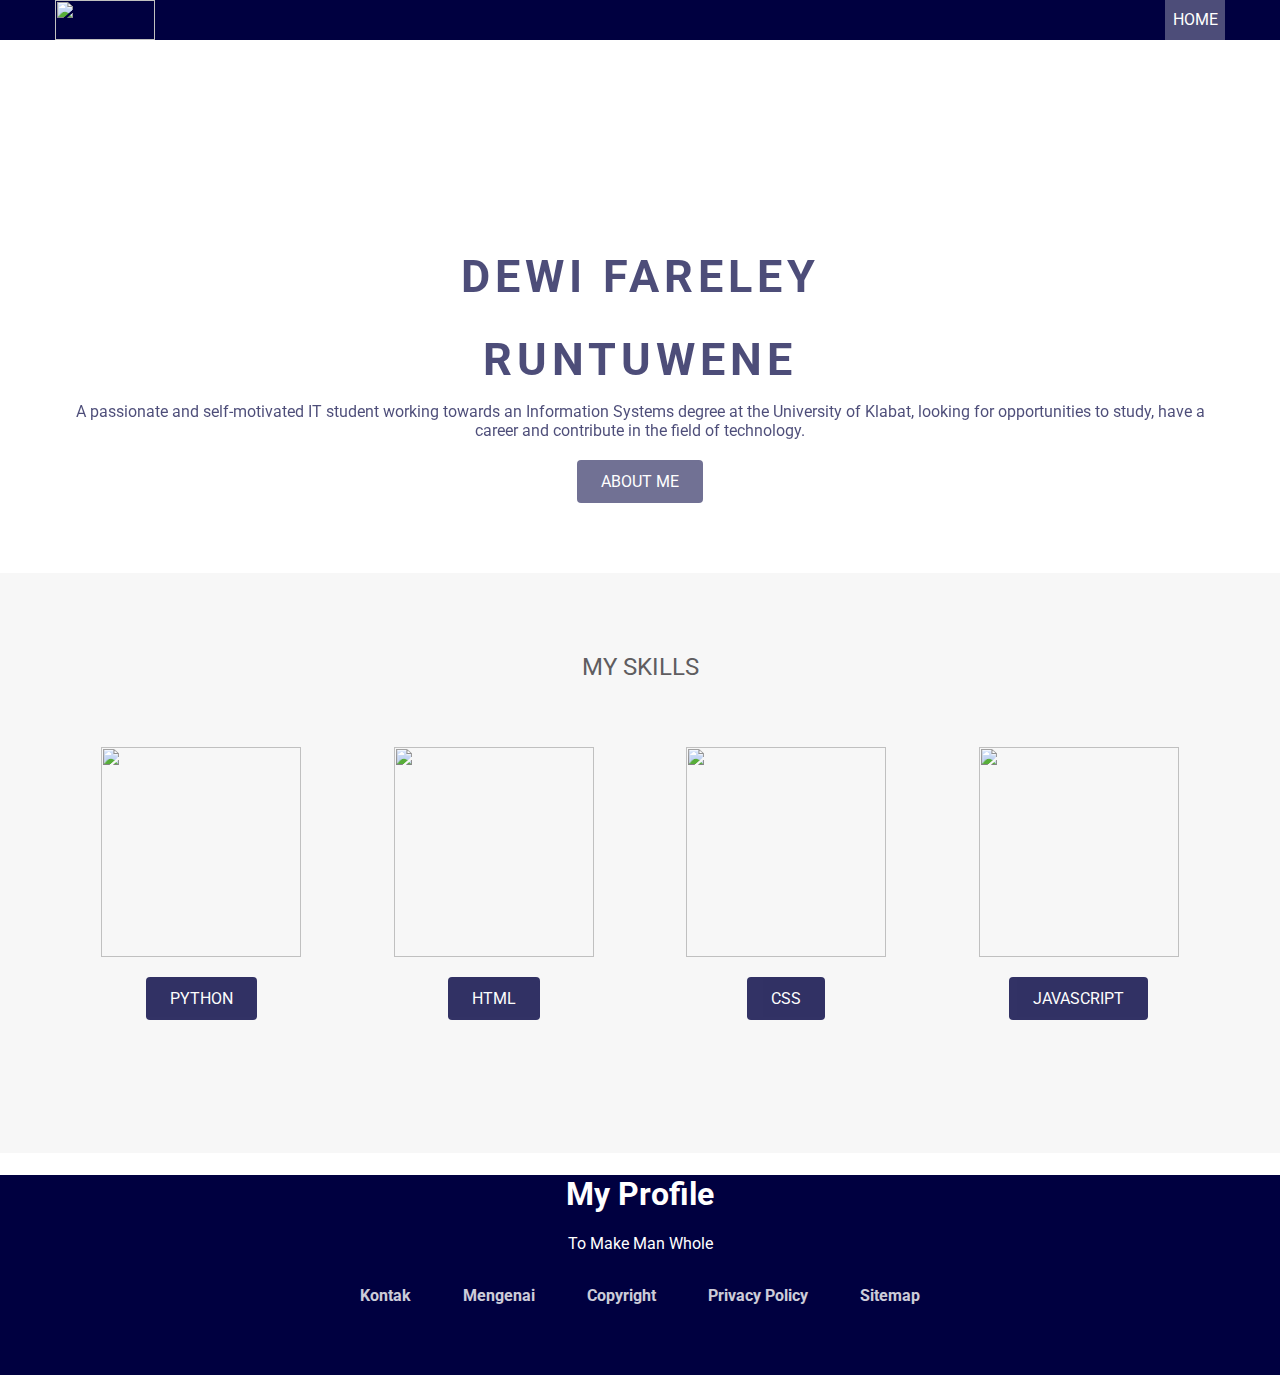
==== index.html @ 42186532 "Rename project.html to index.html" ====
<!DOCYTYPE html>
<html>
  <head>
  	<meta charset="utf-8">
	  <title>Dewi's Profile</title>
	  <link rel="preconnect" href="https://fonts.googleapis.com">
	  <link rel="preconnect" href="https://fonts.gstatic.com" crossorigin>
	  <link href="https://fonts.googleapis.com/css2?family=Roboto:ital,wght@0,700;1,100;1,300&display=swap" rel="stylesheet">
	  <link rel="stylesheet" href="stylesheet.css" type="text/css" media="screen">
	   <style>
		   *{
			font-family: 'Roboto', sans-serif;
		   }
	   </style>
  </head>
  <body>
  	<header>
  		<div class="container">
  			<div class="header-left">
  				<img src="download.png" width="100" height="40">
  			</div>
  			<div class="header-right">
  				<a href="#" class="home">HOME</a>
  			</div>
  		</div>
  	</header>
  	
  	<div class="top-wrapper" background="E:\Import Data\Project RSC\Project RSC 1 Web\Blue White Gold Traditional College Graduation Outdoor Poster.png">
		<img src="">
  		<div class="container" >
  			<h1>DEWI FARELEY</h1>
  			<h1>RUNTUWENE</h1>
  			<p>A passionate and self-motivated IT
				student working towards an Information
				Systems degree at the University of
				Klabat, looking for opportunities to study,
				have a career and contribute in the field
				of technology.
				</p>
  			<div class="btn-wrapper">
  				<a href="https://www.unklab.ac.id/" class="btn signup">ABOUT ME</a>
  			</div>
  		</div>
  	</div>
  	<div class="lesson-wrapper">
  		<div class="container">
  			<div class="heading">
  				<h2>MY SKILLS</h2>
  			</div>
  			<div class="lessons">
  				<div class="lesson">
  					<div class="lesson-icon">
  						<img src="E:\Import Data\Project RSC\Project RSC 1 Web\1402.png">
  					
						  <div class="btn-wrapper">
							<a class="btn signup">PYTHON</a>
						</div>

  					</div>
  					
  			    </div>
  					<p class="txt-contents"></p>
  				</div>
  				<div class="lesson">
  					<div class="lesson-icon">
  						<img src="E:\Import Data\Project RSC\Project RSC 1 Web\png-transparent-logo-html5-brand-design-text-logo-number-removebg-preview.png">
  					
  						<div class="btn-wrapper">
  				        <a href="#" class="btn signup">HTML</a>
  				    </div>
  					</div>
  				
  					
  					<p class="txt-contents"></p>
  				</div>
  				<div class="lesson">
  					<div class="lesson-icon">
  						<img src="E:\Import Data\Project RSC\Project RSC 1 Web\html5-logo-css-logo-png-transparent-svg-vector-bie-supply-9.png">
  					
  						<div class="btn-wrapper">
  				        <a href="#" class="btn signup">CSS</a>
  				    </div>
                    </div>
  					
  					<p class="txt-contents"></p>
  				</div>
  				<div class="lesson">
  					<div class="lesson-icon">
  						<img src="E:\Import Data\Project RSC\Project RSC 1 Web\javascript-shield-logo-icon-2.png">
  						
  						<div class="btn-wrapper">
  				        <a href="#" class="btn signup">JAVASCRIPT</a>
  				    </div>
  					</div>
  					
  				    </div>
  					<p class="txt-contents"></p>
  				</div>
  			</div>
  		</div>
  	</div>
  	<div class="message-wrapper"></div>

	

	<footer>
		<div class="container3">
			<table align="center">
				<article>
					<h1>My Profile</h1>
					<p>To Make Man Whole</p>

				
				</article>
				<tr>
					<th><a href="https://www.unklab.ac.id/" class="btn signup">Kontak</a></th>
					<th><a href="https://www.unklab.ac.id/" class="btn signup">Mengenai</a></th>
					<th><a href="https://www.unklab.ac.id/" class="btn signup">Copyright</a></th>
					<th><a href="https://www.unklab.ac.id/" class="btn signup">Privacy Policy</a></th>
					<th><a href="https://www.unklab.ac.id/" class="btn signup">Sitemap</a></th>
				</tr>
			</table>
		</div>
    </footer>
  </body>
---- stylesheet.css ----
body {
	margin: 0;
	font-family: "Roboto";
	
}

a {
	text-decoration: none;
}

.container {
	width: 1170px;
	padding: 0 15px;
	margin: 0 auto;
	border-spacing: 10px;
}

.top-wrapper {
	padding: 180px 0 50px 0;
	background-image: url("E:/Import Data/Project RSC/Project RSC 1 Web/top.png");
	background-size: cover;
	color: #000040;
	text-align: center;
	opacity: 0.7;
	
}

.top-wrapper h1 {
	
	font-size: 45px;
	letter-spacing: 5px;
	margin-bottom: 10px
}

.top-wrapper p {
	
	margin-bottom: 3px
}

.btn {
	padding: 12px 24px 12px 24px;
	color: white;
	display: inline-block;
	opacity: 0.8;
	border-radius: 4px;
}

.signup {
	background-color: #000040;
}

.btn-wrapper {
	margin-top: 20px;
	margin-bottom: 20px;
}

.btn-wrapper p {
	margin-top: 10px 10px;
}

.btn:hover {
	opacity: 1;
}

header {
	height: 40px;
	width: 100%;
	background-color: #000040;
	background-attachment: scroll;
}

.logo {
	width: 124px;
	margin-top: 20px;
}

.header-left {
	float: left;

}

.header-right {
	float: right;
	background-color: rgba(255, 255, 255, 0.3);
	transition: 0.5;
	width: 60px;
	text-align: center;
}

.header-right:hover {
	background-color: rgba(255, 255, 255, 0.5);
}

.header-right a {
	line-height: 40px;
	padding-left: 0 25px;
	color: white;
	display: block;
}

.lesson-wrapper {
	height: 500px;
	padding-bottom: 80px;
	background-color: #f7f7f7;
}

.heading {
	padding-top: 60px;
	padding-bottom: 30px;
	color: #5f5d60;
}

.heading h2 {
	font-weight: normal;
}

.lesson {
	float: left;
	width: 25%
}

.lesson-icon img{
	width: 200px;
	height: 210px;
	position: relative;
}

.lesson-wrapper {
	text-align: center;
	height: 0 px;
}

.lesson-icon p {
	position: absolute;
	top: 1000px;
	width: 300px;
	color: #000040;
	text-align: center;
}

.btn-wrapper lesson-icon {
	padding: 12px 24px;
    color: white;
    display: inline-block;
    opacity: 0.8;
    border-radius: 8px;
}

.lesson-icon signup {
	background-color: #000040;
}

.btn lesson {
	top: 200px;
}

footer {
	height: 200px;
	width: 100%;
	background-color: #000040;
	color: white;
	margin:  auto;
	
}




.container3 {
	height: 150px;
	padding: 0 15px;
	margin: 0 auto;
	padding-bottom: 40px;
	text-align: center;
	width: 1170px;
	
}

tr {
	align-items: center;
	margin-left: auto;
	margin-right: auto;
	display: inline-block;
}
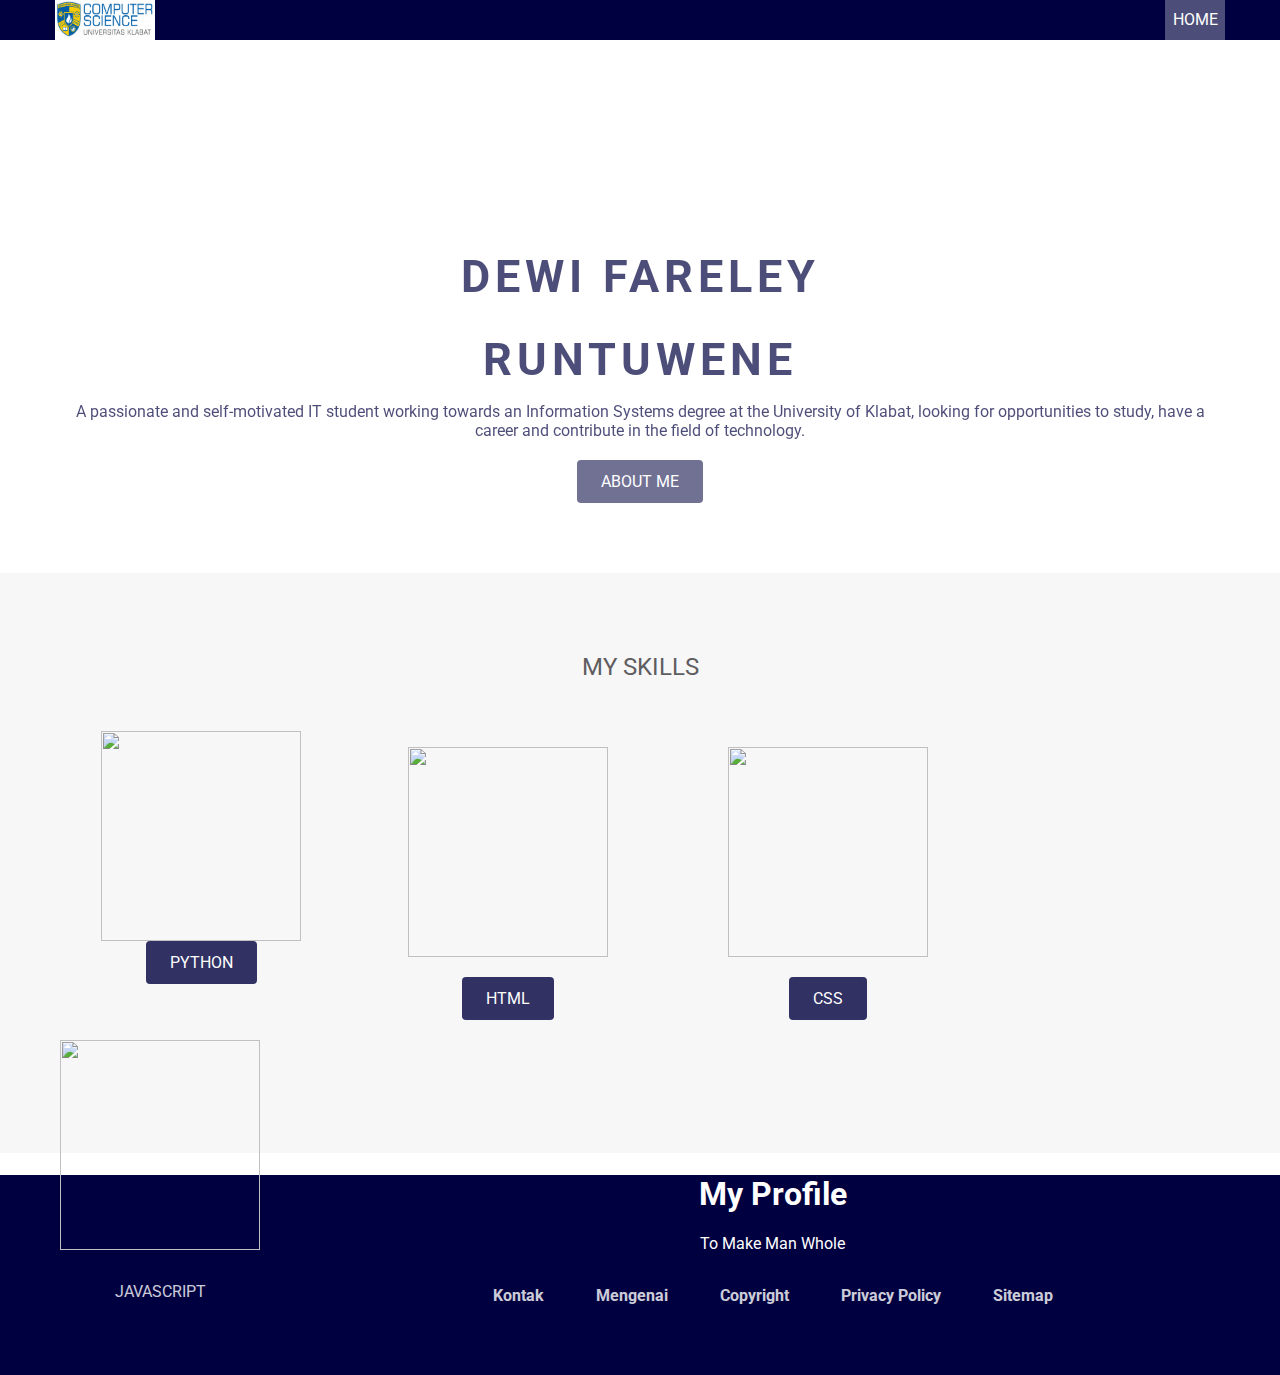
==== commit 6194317a: "Update index.html" ====
--- a/index.html
+++ b/index.html
@@ -50,7 +50,7 @@
   			<div class="lessons">
   				<div class="lesson">
   					<div class="lesson-icon">
-  						<img src="E:\Import Data\Project RSC\Project RSC 1 Web\1402.png">
+  						<img src="https://github.com/dewiruntuwene/DewiResume/blob/main/1402.png>
   					
 						  <div class="btn-wrapper">
 							<a class="btn signup">PYTHON</a>
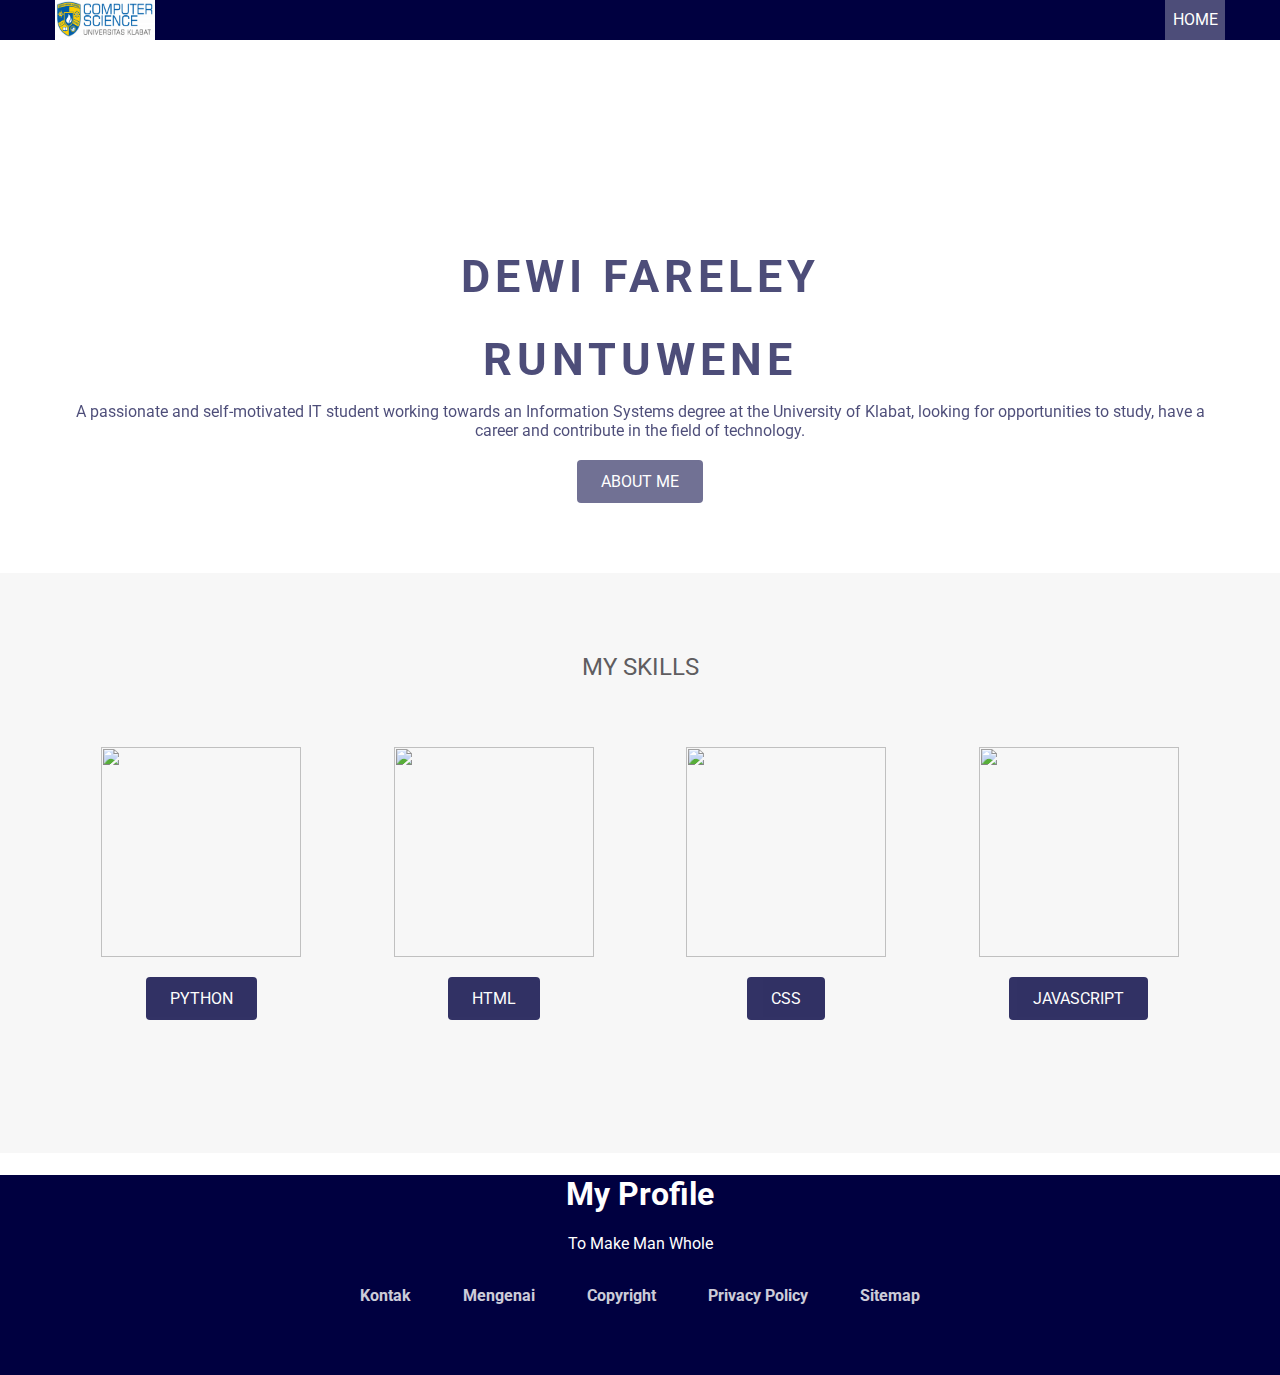
==== commit a71de344: "Update index.html" ====
--- a/index.html
+++ b/index.html
@@ -50,7 +50,7 @@
   			<div class="lessons">
   				<div class="lesson">
   					<div class="lesson-icon">
-  						<img src="https://github.com/dewiruntuwene/DewiResume/blob/main/1402.png>
+  						<img src="E:\Import Data\Project RSC\Project RSC 1 Web\1402.png">
   					
 						  <div class="btn-wrapper">
 							<a class="btn signup">PYTHON</a>
